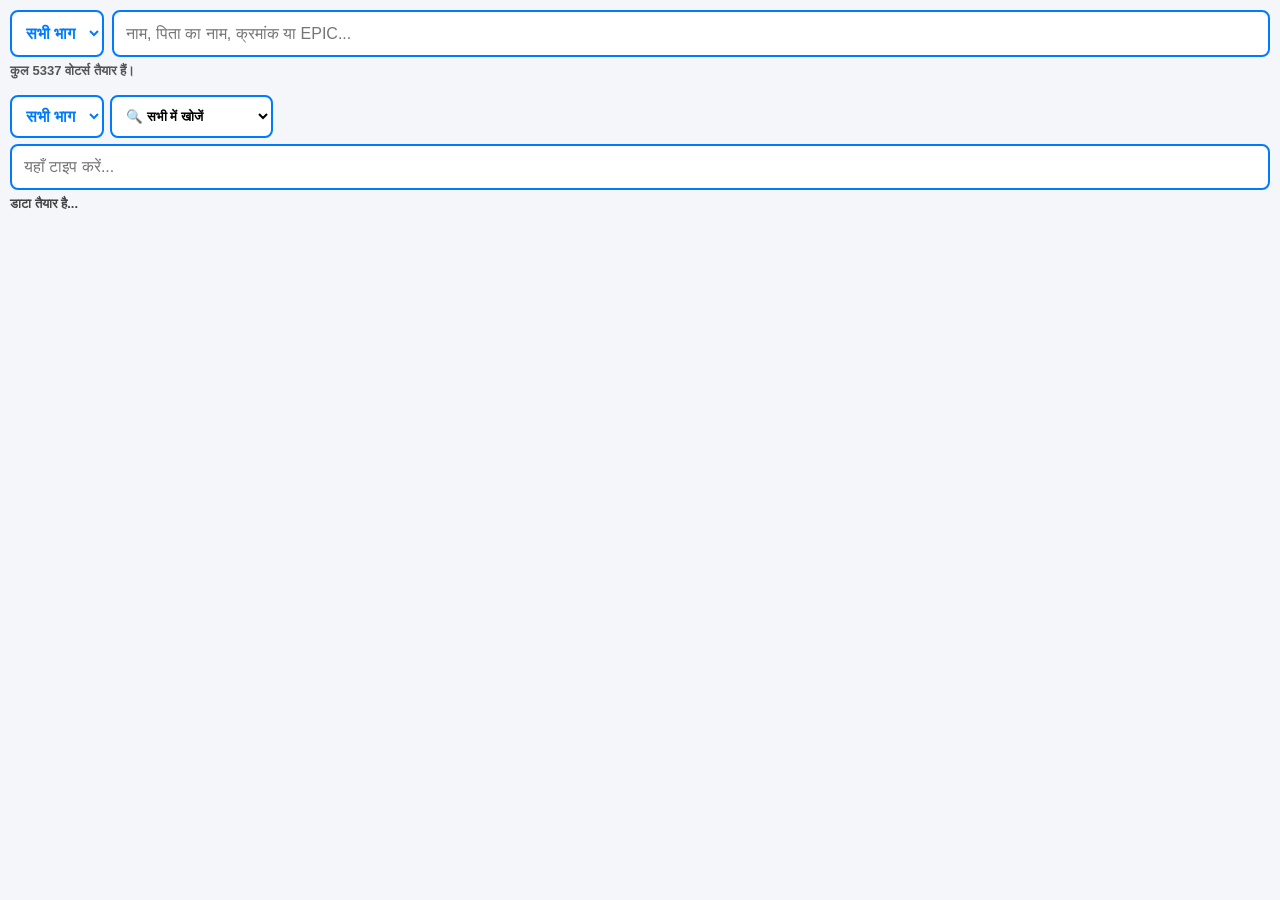
==== index.html @ a237608d "rename html file" ====
<!DOCTYPE html>
<html lang="hi">

<head>
  <meta charset="UTF-8">
  <meta name="viewport" content="width=device-width, initial-scale=1.0">
  <title>वार्ड 24 - वोटर पर्ची एवं सर्च</title>

  <!-- CSS aur JS ko link karna -->
  <link rel="stylesheet" href="style.css">
  <script src="data.js"></script>
</head>

<body>

  <div class="sticky-top">
    <div class="search-row">
      <select id="partFilter" class="part-select" onchange="runSearch()">
        <option value="ALL">सभी भाग</option>
        <option value="1">भाग 1</option>
        <option value="2">भाग 2</option>
        <option value="3">भाग 3</option>
        <option value="4">भाग 4</option>
      </select>
      <input type="text" id="searchBar" class="search-input" placeholder="नाम, पिता का नाम, क्रमांक या EPIC..."
        onkeyup="runSearch()">
    </div>
    <div class="status-text" id="statusCount">डाटा लोड हो रहा है...</div>
  </div>

  <!-- Search results yahan render honge -->
  <div id="resultContainer"></div>
<div class="sticky-top" style="position:sticky; top:0; background:#f4f6f9; padding:8px 0; z-index:100;">
  <div style="display:flex; gap:6px; margin-bottom:6px;">
    <!-- Part Number Filter -->
    <select id="partFilter" class="part-select" onchange="runSearch()" style="padding:10px; border-radius:8px; border:2px solid #007bff; font-weight:bold;">
      <option value="ALL">सभी भाग</option>
      <option value="1">भाग 1</option>
      <option value="2">भाग 2</option>
      <option value="3">भाग 3</option>
      <option value="4">भाग 4</option>
    </select>

    <!-- Specific Search Category Filter -->
    <select id="searchType" onchange="runSearch()" style="padding:10px; border-radius:8px; border:2px solid #007bff; font-weight:bold; background:white;">
      <option value="ALL">🔍 सभी में खोजें</option>
      <option value="REL">👤 पिता/पति के नाम से</option>
      <option value="EPIC">🆔 EPIC / वोटर ID से</option>
      <option value="NAME">📝 केवल वोटर के नाम से</option>
    </select>
  </div>

  <div style="display:flex; gap:6px;">
    <input 
      type="text" 
      id="searchBar" 
      class="search-input" 
      placeholder="यहाँ टाइप करें..." 
      oninput="runSearch()"
      style="flex:1; padding:12px; font-size:16px; border:2px solid #007bff; border-radius:8px; outline:none;"
    >
  </div>

  <div style="display:flex; justify-content:space-between; align-items:center; margin-top:6px; font-size:13px; font-weight:bold; color:#444;">
    <span id="statusCount">डाटा तैयार है...</span>
    <span id="selectedCountBadge" style="color:#007bff;"></span>
  </div>

  <!-- Bulk Print Button -->
  <button 
    id="bulkPrintBtn" 
    type="button"
    onclick="printSelectedBatch()" 
    style="display:none; width:100%; background:#28a745; color:white; border:none; padding:12px; font-size:15px; font-weight:bold; border-radius:8px; margin-top:8px; cursor:pointer;">
    🖨️ चयनित पर्चियां एक साथ प्रिंट करें
  </button>
</div>

<div id="resultContainer"></div>
<script>
  let selectedVoters = new Set();

  window.onload = function () {
    if (typeof voters !== 'undefined' && Array.isArray(voters)) {
      document.getElementById('statusCount').innerText = `कुल ${voters.length} वोटर्स तैयार हैं।`;
    } else {
      document.getElementById('statusCount').innerText = "⚠️ data.js नहीं मिला या लोड नहीं हुआ!";
    }
  };

  // Card detail expand / collapse toggle
  function toggleDetails(uid) {
    const el = document.getElementById('details-' + uid);
    const arrow = document.getElementById('arrow-' + uid);
    if (!el) return;

    if (el.style.display === 'block') {
      el.style.display = 'none';
      if (arrow) arrow.innerText = '▼ विवरण देखें';
    } else {
      el.style.display = 'block';
      if (arrow) arrow.innerText = '▲ छुपाएं';
    }
  }

  // Checkbox selection handler
  function handleSelect(uid, event) {
    event.stopPropagation();
    const cb = event.target;
    if (cb.checked) {
      selectedVoters.add(uid);
    } else {
      selectedVoters.delete(uid);
    }
    updateBulkUI();
  }

  function updateBulkUI() {
    const btn = document.getElementById('bulkPrintBtn');
    const badge = document.getElementById('selectedCountBadge');
    if (selectedVoters.size > 0) {
      btn.style.display = 'block';
      btn.innerText = `🖨️ चयनित (${selectedVoters.size}) पर्चियां एक साथ प्रिंट करें`;
      badge.innerText = `चयनित: ${selectedVoters.size}`;
    } else {
      btn.style.display = 'none';
      badge.innerText = '';
    }
  }

  // 58mm (32 Column Exact Fit) Slip Template for Niyama BT-58
  function makeSlipText(v) {
    const line = "--------------------------------\n";
    const title = "    वार्ड 24 - मतदाता पर्ची     \n";
    return (
      line +
      title +
      line +
      "भाग सं.   : " + (v["Part_Number"] || "") + "\n" +
      "क्रमांक    : " + (v["Sr. No."] || "") + "\n" +
      "नाम       : " + (v["Name_hi"] || v["Name_en"] || "") + "\n" +
      (v["Relation_Type_hi"] || "सम्बन्ध") + " : " + (v["Relative_Name_hi"] || v["Relative_Name_en"] || "") + "\n" +
      "मकान नं.  : " + (v["House_hi"] || "") + "\n" +
      "आयु/लिंग  : " + (v["Age"] || "") + " वर्ष / " + (v["Gender_hi"] || "") + "\n" +
      "EPIC नं.  : " + (v["EPIC No."] || "") + "\n" +
      "बूथ       : " + (v["Polling_Booth_hi"] || "") + "\n" +
      line +
      "    मतदान अवश्य करें!\n\n\n"
    );
  }

  // Dispatch text to RawBT on Android or Browser Print on Laptop
  function executePrint(plainText) {
    const isAndroid = /android/i.test(navigator.userAgent);

    if (isAndroid) {
      const intentUri = "intent:data:text/plain;charset=utf-8," + encodeURIComponent(plainText) + 
                        "#Intent;scheme=rawbt;package=ru.a402d.rawbtprinter;end;";
      window.location.href = intentUri;
    } else {
      const printWin = window.open('', '', 'width=380,height=600');
      printWin.document.write('<pre style="font-family:monospace; font-size:13px; white-space:pre-wrap; width:300px;">' + plainText + '</pre>');
      printWin.document.close();
      printWin.focus();
      printWin.print();
      printWin.close();
    }
  }

  // Smart Print Button Action (Single OR Selected Multiple)
  function handleSmartPrint(uid, event) {
    event.stopPropagation();

    // Agar user ne checkboxes select kiye hue hain
    if (selectedVoters.size > 0) {
      // Current card agar select nahi hai toh use bhi batch me add kar lo
      if (!selectedVoters.has(uid)) {
        selectedVoters.add(uid);
        const cb = document.querySelector(`#card-${uid} input[type="checkbox"]`);
        if (cb) cb.checked = true;
        updateBulkUI();
      }
      printSelectedBatch();
    } else {
      // Agar koi checkbox nahi laga, toh normal single voter print nikalo
      const v = voters.find(item => `${item["Part_Number"]}_${item["Sr. No."]}` === uid);
      if (!v) return alert("वोटर नहीं मिला!");
      executePrint(makeSlipText(v));
    }
  }

  // Print all marked slips together
  function printSelectedBatch() {
    if (selectedVoters.size === 0) return;

    let combined = "";
    selectedVoters.forEach(uid => {
      const v = voters.find(item => `${item["Part_Number"]}_${item["Sr. No."]}` === uid);
      if (v) {
        combined += makeSlipText(v);
      }
    });

    executePrint(combined);
  }

  // Search Logic
  function runSearch() {
    const query = document.getElementById('searchBar').value.toLowerCase().trim();
    const selectedPart = document.getElementById('partFilter').value;
    const searchType = document.getElementById('searchType').value;
    const container = document.getElementById('resultContainer');
    const statusCount = document.getElementById('statusCount');
    container.innerHTML = '';

    if (!query && selectedPart === 'ALL') {
      statusCount.innerText = `कुल ${voters.length} वोटर्स तैयार हैं।`;
      return;
    }

    const results = voters.filter(v => {
      if (selectedPart !== 'ALL' && String(v["Part_Number"]) !== selectedPart) {
        return false;
      }
      if (!query) return true;

      if (searchType === 'REL') {
        return (
          (v["Relative_Name_hi"] && v["Relative_Name_hi"].toLowerCase().includes(query)) ||
          (v["Relative_Name_en"] && v["Relative_Name_en"].toLowerCase().includes(query))
        );
      } else if (searchType === 'EPIC') {
        return (v["EPIC No."] && v["EPIC No."].toLowerCase().includes(query));
      } else if (searchType === 'NAME') {
        return (
          (v["Name_hi"] && v["Name_hi"].toLowerCase().includes(query)) ||
          (v["Name_en"] && v["Name_en"].toLowerCase().includes(query))
        );
      } else {
        return (
          (v["Name_hi"] && v["Name_hi"].toLowerCase().includes(query)) ||
          (v["Name_en"] && v["Name_en"].toLowerCase().includes(query)) ||
          (v["Relative_Name_hi"] && v["Relative_Name_hi"].toLowerCase().includes(query)) ||
          (v["Relative_Name_en"] && v["Relative_Name_en"].toLowerCase().includes(query)) ||
          (v["Sr. No."] && String(v["Sr. No."]) === query) ||
          (v["House_hi"] && String(v["House_hi"]).toLowerCase() === query) ||
          (v["EPIC No."] && v["EPIC No."].toLowerCase().includes(query))
        );
      }
    });

    statusCount.innerText = `परिणाम मिले: ${results.length}`;

    results.slice(0, 50).forEach(v => {
      const uid = `${v["Part_Number"]}_${v["Sr. No."]}`;
      const isChecked = selectedVoters.has(uid);

      const card = document.createElement('div');
      card.className = 'card';
      card.id = `card-${uid}`;
      card.style.cssText = "background:white; border:1px solid #dcdfe6; border-radius:10px; margin-bottom:10px; box-shadow:0 1px 3px rgba(0,0,0,0.06); overflow:hidden;";

      card.innerHTML = `
        <div style="display:flex; align-items:center; gap:10px; padding:12px;">
          <!-- Multi Select Checkbox -->
          <input 
            type="checkbox" 
            style="width:22px; height:22px; accent-color:#007bff; cursor:pointer;" 
            ${isChecked ? 'checked' : ''} 
            onclick="handleSelect('${uid}', event)"
          >

          <!-- Voter Overview -->
          <div onclick="toggleDetails('${uid}')" style="flex:1; cursor:pointer;">
            <div style="font-size:16px; font-weight:bold; color:#111;">
              ${v["Name_hi"]} <span style="font-size:13px; font-weight:normal; color:#666;">(${v["Name_en"] || ''})</span>
            </div>
            <div style="font-size:14px; color:#333; margin-top:2px;">
              👤 ${v["Relation_Type_hi"] || 'पिता/पति'}: <b>${v["Relative_Name_hi"]}</b> 
              <span style="font-size:12px; color:#666;">(${v["Relative_Name_en"] || ''})</span>
            </div>
            <div style="display:flex; gap:6px; margin-top:5px; font-size:12px; font-weight:bold;">
              <span style="background:#e0f2fe; color:#0369a1; padding:2px 6px; border-radius:4px;">भाग: ${v["Part_Number"]}</span>
              <span style="background:#fef3c7; color:#b45309; padding:2px 6px; border-radius:4px;">क्रमांक: ${v["Sr. No."]}</span>
              <span style="background:#f1f5f9; color:#475569; padding:2px 6px; border-radius:4px;">🏠 ${v["House_hi"] || '-'}</span>
              <span id="arrow-${uid}" style="color:#007bff; margin-left:auto;">▼ विवरण देखें</span>
            </div>
          </div>

          <!-- Smart Print Button -->
          <div>
            <button 
              type="button" 
              onclick="handleSmartPrint('${uid}', event)"
              style="background:#007bff; color:white; border:none; padding:10px 14px; font-size:14px; font-weight:bold; border-radius:8px; cursor:pointer; white-space:nowrap;">
              🖨️ प्रिंट
            </button>
          </div>
        </div>

        <!-- Hidden Detail Drawer -->
        <div id="details-${uid}" style="display:none; padding:12px; border-top:1px dashed #ddd; background:#fafafa; font-size:13px; line-height:1.6; color:#333;">
          <div><b>🆔 EPIC / वोटर ID:</b> <span style="color:#007bff; font-weight:bold;">${v["EPIC No."] || '-'}</span></div>
          <div><b>🏠 मकान सं:</b> ${v["House_hi"] || '-'} | <b>आयु:</b> ${v["Age"] || '-'} वर्ष | <b>लिंग:</b> ${v["Gender_hi"] || '-'}</div>
          <div><b>🏫 मतदान केंद्र:</b> ${v["Polling_Booth_hi"] || '-'}</div>
        </div>
      `;
      container.appendChild(card);
    });
  }
</script>
</body>

</html>
---- style.css ----
*{
  box-sizing: border-box;
}

body {
  font-family: -apple-system, BlinkMacSystemFont, "Segoe UI", Roboto, sans-serif;
  padding: 10px;
  background: #f4f6f9;
  margin: 0;
  color: #212529;
}

.sticky-top {
  position: sticky;
  top: 0;
  background: #f4f6f9;
  padding-bottom: 8px;
  z-index: 100;
}

.search-row {
  display: flex;
  gap: 8px;
}

.part-select {
  padding: 12px 10px;
  font-size: 16px;
  font-weight: bold;
  border-radius: 8px;
  border: 2px solid #007bff;
  background: white;
  color: #007bff;
  outline: none;
}

.search-input {
  flex: 1;
  padding: 12px;
  font-size: 16px;
  border-radius: 8px;
  border: 2px solid #007bff;
  outline: none;
  background: white;
}

.status-text {
  font-size: 13px;
  color: #555;
  margin-top: 6px;
  font-weight: 600;
}

.card {
  background: white;
  margin-bottom: 8px;
  border-radius: 8px;
  border: 1px solid #dcdfe6;
  box-shadow: 0 1px 3px rgba(0,0,0,0.06);
  transition: background 0.2s;
}

.card.printed {
  border-left: 6px solid #28a745;
  background: #f8fff9;
}

.card-body {
  padding: 10px 12px;
  display: flex;
  justify-content: space-between;
  align-items: center;
}

.voter-name {
  font-size: 17px;
  font-weight: bold;
  color: #111;
}

.voter-rel {
  font-size: 14px;
  color: #4b5563;
  margin-top: 2px;
}

.badges {
  display: flex;
  gap: 6px;
  margin-top: 6px;
  font-size: 12px;
  font-weight: bold;
}

.b-part { 
  background: #e0f2fe; 
  color: #0369a1; 
  padding: 2px 7px; 
  border-radius: 4px; 
}

.b-sr { 
  background: #fef3c7; 
  color: #b45309; 
  padding: 2px 7px; 
  border-radius: 4px; 
}

.b-mark { 
  background: #dcfce7; 
  color: #15803d; 
  padding: 2px 7px; 
  border-radius: 4px; 
  display: none; 
}

.card.printed .b-mark { 
  display: inline-block; 
}

.btn-print {
  background: #007bff;
  color: white;
  border: none;
  padding: 10px 18px;
  font-size: 15px;
  font-weight: bold;
  border-radius: 6px;
  cursor: pointer;
  text-decoration: none;
  white-space: nowrap;
}

.card.printed .btn-print {
  background: #28a745;
}

.more-info {
  display: none;
  padding: 10px 12px;
  border-top: 1px dashed #ddd;
  background: #fafafa;
  font-size: 13px;
  line-height: 1.6;
}

.more-info.show {
  display: block;
}
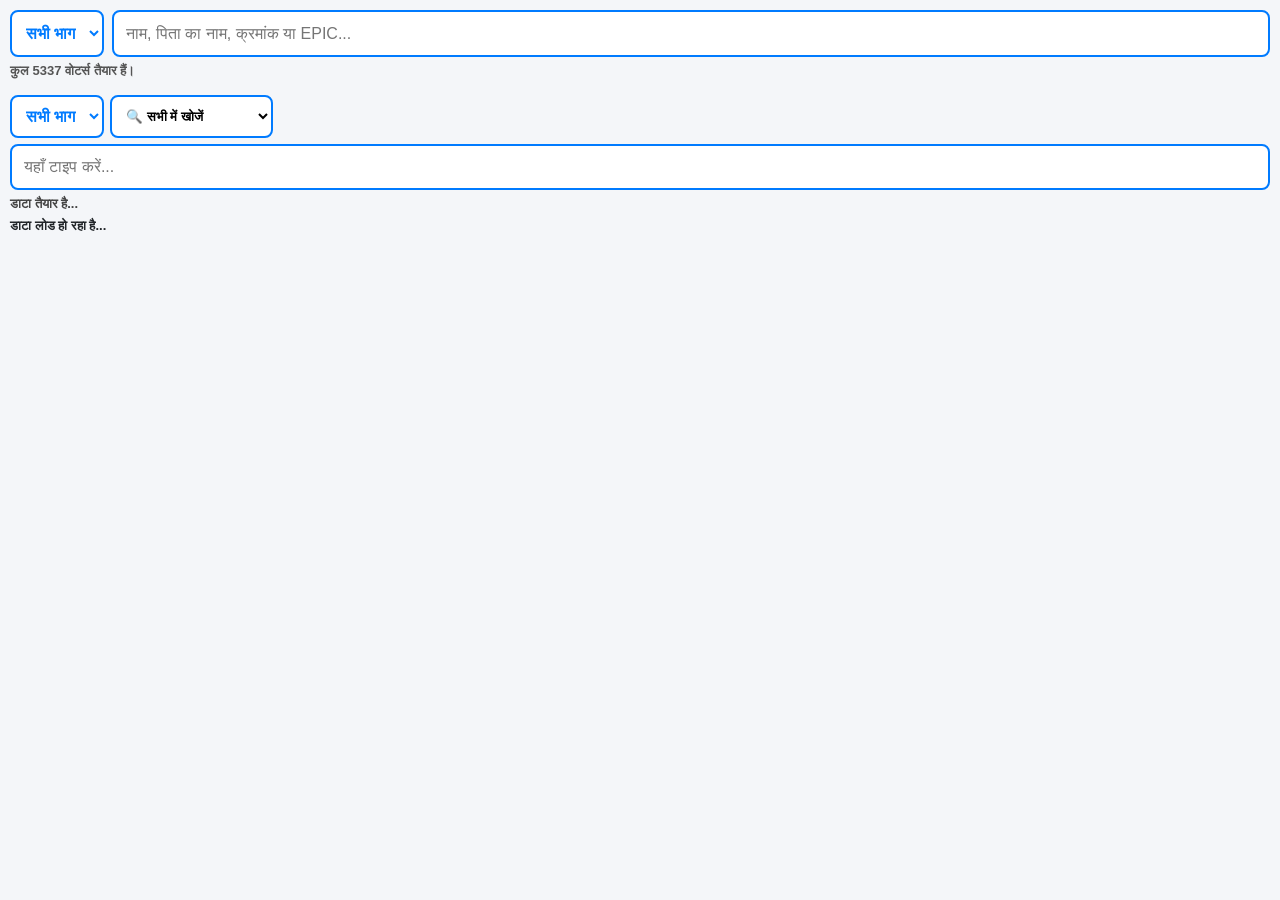
==== commit 6c47884b: "some ui changes" ====
--- a/index.html
+++ b/index.html
@@ -74,6 +74,12 @@
     style="display:none; width:100%; background:#28a745; color:white; border:none; padding:12px; font-size:15px; font-weight:bold; border-radius:8px; margin-top:8px; cursor:pointer;">
     🖨️ चयनित पर्चियां एक साथ प्रिंट करें
   </button>
+  <div style="display:flex; justify-content:space-between; align-items:center; margin-top:6px; font-size:13px; font-weight:bold;">
+  <span id="statusCount">डाटा लोड हो रहा है...</span>
+  <button id="clearSelBtn" type="button" onclick="clearAllSelections()" style="display:none; background:#ef4444; color:white; border:none; padding:4px 8px; border-radius:6px; font-size:12px; cursor:pointer;">
+    ❌ सब अन-सेलेक्ट करें
+  </button>
+</div>
 </div>
 
 <div id="resultContainer"></div>
@@ -84,16 +90,15 @@
     if (typeof voters !== 'undefined' && Array.isArray(voters)) {
       document.getElementById('statusCount').innerText = `कुल ${voters.length} वोटर्स तैयार हैं।`;
     } else {
-      document.getElementById('statusCount').innerText = "⚠️ data.js नहीं मिला या लोड नहीं हुआ!";
+      document.getElementById('statusCount').innerText = "⚠️ data.js फाइल नहीं मिली!";
     }
   };
 
-  // Card detail expand / collapse toggle
+  // Card Drawer Toggle
   function toggleDetails(uid) {
     const el = document.getElementById('details-' + uid);
     const arrow = document.getElementById('arrow-' + uid);
     if (!el) return;
-
     if (el.style.display === 'block') {
       el.style.display = 'none';
       if (arrow) arrow.innerText = '▼ विवरण देखें';
@@ -103,7 +108,7 @@
     }
   }
 
-  // Checkbox selection handler
+  // Checkbox Selection Logic
   function handleSelect(uid, event) {
     event.stopPropagation();
     const cb = event.target;
@@ -115,96 +120,183 @@
     updateBulkUI();
   }
 
+  // Pure Selections ko Reset karna (Bug Fix)
+  function clearAllSelections() {
+    selectedVoters.clear();
+    document.querySelectorAll('input[type="checkbox"]').forEach(cb => cb.checked = false);
+    updateBulkUI();
+  }
+
   function updateBulkUI() {
-    const btn = document.getElementById('bulkPrintBtn');
-    const badge = document.getElementById('selectedCountBadge');
+    const bulkBtn = document.getElementById('bulkPrintBtn');
+    const clearBtn = document.getElementById('clearSelBtn');
+    
     if (selectedVoters.size > 0) {
-      btn.style.display = 'block';
-      btn.innerText = `🖨️ चयनित (${selectedVoters.size}) पर्चियां एक साथ प्रिंट करें`;
-      badge.innerText = `चयनित: ${selectedVoters.size}`;
-    } else {
-      btn.style.display = 'none';
-      badge.innerText = '';
-    }
-  }
-
-  // 58mm (32 Column Exact Fit) Slip Template for Niyama BT-58
-  function makeSlipText(v) {
-    const line = "--------------------------------\n";
-    const title = "    वार्ड 24 - मतदाता पर्ची     \n";
-    return (
-      line +
-      title +
-      line +
-      "भाग सं.   : " + (v["Part_Number"] || "") + "\n" +
-      "क्रमांक    : " + (v["Sr. No."] || "") + "\n" +
-      "नाम       : " + (v["Name_hi"] || v["Name_en"] || "") + "\n" +
-      (v["Relation_Type_hi"] || "सम्बन्ध") + " : " + (v["Relative_Name_hi"] || v["Relative_Name_en"] || "") + "\n" +
-      "मकान नं.  : " + (v["House_hi"] || "") + "\n" +
-      "आयु/लिंग  : " + (v["Age"] || "") + " वर्ष / " + (v["Gender_hi"] || "") + "\n" +
-      "EPIC नं.  : " + (v["EPIC No."] || "") + "\n" +
-      "बूथ       : " + (v["Polling_Booth_hi"] || "") + "\n" +
-      line +
-      "    मतदान अवश्य करें!\n\n\n"
-    );
-  }
-
-  // Dispatch text to RawBT on Android or Browser Print on Laptop
-  function executePrint(plainText) {
+      if (bulkBtn) {
+        bulkBtn.style.display = 'block';
+        bulkBtn.innerText = `🖨️ चयनित (${selectedVoters.size}) पर्चियां प्रिंट करें`;
+      }
+      if (clearBtn) clearBtn.style.display = 'inline-block';
+    } else {
+      if (bulkBtn) bulkBtn.style.display = 'none';
+      if (clearBtn) clearBtn.style.display = 'none';
+    }
+  }
+
+  // =================================================================
+  // 58mm HIGH-DEFINITION CANVAS BITMAP ENGINE (PDF & LAPTOP QUALITY)
+  // =================================================================
+  function renderSlipToCanvas(voterList) {
+    const slipHeight = 500;
+    const canvas = document.createElement('canvas');
+    const ctx = canvas.getContext('2d');
+
+    // 58mm standard width = 384 pixels
+    canvas.width = 384;
+    canvas.height = slipHeight * voterList.length;
+
+    // Pure crisp white background
+    ctx.fillStyle = '#ffffff';
+    ctx.fillRect(0, 0, canvas.width, canvas.height);
+
+    voterList.forEach((v, index) => {
+      const top = index * slipHeight;
+
+      ctx.fillStyle = '#000000';
+      ctx.textAlign = 'center';
+
+      // Header
+      ctx.font = 'bold 22px sans-serif';
+      ctx.fillText('वार्ड 24 - मतदाता पर्ची', 192, top + 36);
+
+      // Top divider
+      ctx.beginPath();
+      ctx.setLineDash([6, 4]);
+      ctx.moveTo(12, top + 50);
+      ctx.lineTo(372, top + 50);
+      ctx.stroke();
+
+      // Left aligned text
+      ctx.textAlign = 'left';
+      ctx.setLineDash([]);
+
+      ctx.font = 'bold 18px sans-serif';
+      ctx.fillText(`भाग सं.   : ${v["Part_Number"] || ''}`, 16, top + 80);
+      ctx.fillText(`क्रमांक    : ${v["Sr. No."] || ''}`, 16, top + 110);
+
+      // Voter Name Hindi (Bold)
+      ctx.font = 'bold 22px sans-serif';
+      ctx.fillText(`${v["Name_hi"] || ''}`, 16, top + 144);
+
+      // Voter Name English
+      ctx.font = '15px sans-serif';
+      ctx.fillText(`(${v["Name_en"] || ''})`, 16, top + 168);
+
+      // Family & House details
+      ctx.font = '17px sans-serif';
+      ctx.fillText(`${v["Relation_Type_hi"] || 'सम्बन्ध'}: ${v["Relative_Name_hi"] || ''}`, 16, top + 202);
+      ctx.fillText(`मकान नं. : ${v["House_hi"] || '-'}`, 16, top + 232);
+      ctx.fillText(`आयु/लिंग : ${v["Age"] || '-'} वर्ष / ${v["Gender_hi"] || '-'}`, 16, top + 262);
+
+      // EPIC / Voter ID
+      ctx.font = 'bold 18px sans-serif';
+      ctx.fillText(`EPIC नं. : ${v["EPIC No."] || '-'}`, 16, top + 296);
+
+      // Booth Info (Word wrapping for 2 lines)
+      ctx.font = '14px sans-serif';
+      const booth = v["Polling_Booth_hi"] || '-';
+      ctx.fillText(`बूथ: ${booth.substring(0, 32)}`, 16, top + 330);
+      if (booth.length > 32) {
+        ctx.fillText(`${booth.substring(32, 68)}`, 16, top + 352);
+      }
+
+      // Bottom separator
+      ctx.beginPath();
+      ctx.setLineDash([6, 4]);
+      ctx.moveTo(12, top + 386);
+      ctx.lineTo(372, top + 386);
+      ctx.stroke();
+
+      // Footer
+      ctx.textAlign = 'center';
+      ctx.font = 'bold 17px sans-serif';
+      ctx.fillText('मतदान अवश्य करें!', 192, top + 416);
+
+      // Separation cut line for batch items
+      if (voterList.length > 1 && index < voterList.length - 1) {
+        ctx.beginPath();
+        ctx.setLineDash([3, 3]);
+        ctx.moveTo(0, top + slipHeight - 2);
+        ctx.lineTo(384, top + slipHeight - 2);
+        ctx.stroke();
+      }
+    });
+
+    return canvas.toDataURL('image/png');
+  }
+
+  // =================================================================
+  // DIRECT PHONE INTENT ENGINE (NO TRUNCATION / NO CHINESE GARBAGE)
+  // =================================================================
+  function dispatchPrint(dataUrl) {
     const isAndroid = /android/i.test(navigator.userAgent);
 
     if (isAndroid) {
-      const intentUri = "intent:data:text/plain;charset=utf-8," + encodeURIComponent(plainText) + 
-                        "#Intent;scheme=rawbt;package=ru.a402d.rawbtprinter;end;";
-      window.location.href = intentUri;
-    } else {
-      const printWin = window.open('', '', 'width=380,height=600');
-      printWin.document.write('<pre style="font-family:monospace; font-size:13px; white-space:pre-wrap; width:300px;">' + plainText + '</pre>');
-      printWin.document.close();
-      printWin.focus();
-      printWin.print();
-      printWin.close();
-    }
-  }
-
-  // Smart Print Button Action (Single OR Selected Multiple)
+      // Base64 PNG image stream direct to RawBT image parser
+      const cleanBase64 = dataUrl.replace(/^data:image\/png;base64,/, '');
+      const rawbtIntent = "intent:base64," + cleanBase64 + "#Intent;scheme=rawbt;type=image/png;package=ru.a402d.rawbtprinter;end;";
+      
+      window.location.href = rawbtIntent;
+    } else {
+      // Laptop standard preview window
+      const win = window.open('');
+      win.document.write(`
+        <body style="margin:0; background:#f3f4f6; display:flex; justify-content:center; padding:20px;">
+          <img src="${dataUrl}" style="box-shadow:0 4px 12px rgba(0,0,0,0.15); background:#fff;" />
+        </body>
+      `);
+    }
+  }
+
+  // Smart Print Button (Single or Multi Trigger)
   function handleSmartPrint(uid, event) {
     event.stopPropagation();
 
-    // Agar user ne checkboxes select kiye hue hain
     if (selectedVoters.size > 0) {
-      // Current card agar select nahi hai toh use bhi batch me add kar lo
+      // Agar list bani hui hai toh us list ko print karein
       if (!selectedVoters.has(uid)) {
         selectedVoters.add(uid);
-        const cb = document.querySelector(`#card-${uid} input[type="checkbox"]`);
-        if (cb) cb.checked = true;
-        updateBulkUI();
       }
       printSelectedBatch();
     } else {
-      // Agar koi checkbox nahi laga, toh normal single voter print nikalo
+      // Sirf 1 voter print
       const v = voters.find(item => `${item["Part_Number"]}_${item["Sr. No."]}` === uid);
-      if (!v) return alert("वोटर नहीं मिला!");
-      executePrint(makeSlipText(v));
-    }
-  }
-
-  // Print all marked slips together
+      if (!v) return alert("वोटर रिकॉर्ड नहीं मिला!");
+      const slipImg = renderSlipToCanvas([v]);
+      dispatchPrint(slipImg);
+    }
+  }
+
+  // Multi-Print Execution & Auto-Deselect
   function printSelectedBatch() {
     if (selectedVoters.size === 0) return;
 
-    let combined = "";
+    const printList = [];
     selectedVoters.forEach(uid => {
       const v = voters.find(item => `${item["Part_Number"]}_${item["Sr. No."]}` === uid);
-      if (v) {
-        combined += makeSlipText(v);
-      }
+      if (v) printList.push(v);
     });
 
-    executePrint(combined);
-  }
-
-  // Search Logic
+    const slipImg = renderSlipToCanvas(printList);
+    dispatchPrint(slipImg);
+
+    // Print command bhejte hi pichle marked voters ko automatically uncheck karna
+    setTimeout(() => {
+      clearAllSelections();
+    }, 800);
+  }
+
+  // Comprehensive Search Handler
   function runSearch() {
     const query = document.getElementById('searchBar').value.toLowerCase().trim();
     const selectedPart = document.getElementById('partFilter').value;
@@ -219,9 +311,7 @@
     }
 
     const results = voters.filter(v => {
-      if (selectedPart !== 'ALL' && String(v["Part_Number"]) !== selectedPart) {
-        return false;
-      }
+      if (selectedPart !== 'ALL' && String(v["Part_Number"]) !== selectedPart) return false;
       if (!query) return true;
 
       if (searchType === 'REL') {
@@ -262,7 +352,6 @@
 
       card.innerHTML = `
         <div style="display:flex; align-items:center; gap:10px; padding:12px;">
-          <!-- Multi Select Checkbox -->
           <input 
             type="checkbox" 
             style="width:22px; height:22px; accent-color:#007bff; cursor:pointer;" 
@@ -270,14 +359,12 @@
             onclick="handleSelect('${uid}', event)"
           >
 
-          <!-- Voter Overview -->
           <div onclick="toggleDetails('${uid}')" style="flex:1; cursor:pointer;">
             <div style="font-size:16px; font-weight:bold; color:#111;">
               ${v["Name_hi"]} <span style="font-size:13px; font-weight:normal; color:#666;">(${v["Name_en"] || ''})</span>
             </div>
             <div style="font-size:14px; color:#333; margin-top:2px;">
-              👤 ${v["Relation_Type_hi"] || 'पिता/पति'}: <b>${v["Relative_Name_hi"]}</b> 
-              <span style="font-size:12px; color:#666;">(${v["Relative_Name_en"] || ''})</span>
+              👤 ${v["Relation_Type_hi"] || 'पिता/पति'}: <b>${v["Relative_Name_hi"]}</b>
             </div>
             <div style="display:flex; gap:6px; margin-top:5px; font-size:12px; font-weight:bold;">
               <span style="background:#e0f2fe; color:#0369a1; padding:2px 6px; border-radius:4px;">भाग: ${v["Part_Number"]}</span>
@@ -287,7 +374,6 @@
             </div>
           </div>
 
-          <!-- Smart Print Button -->
           <div>
             <button 
               type="button" 
@@ -298,7 +384,6 @@
           </div>
         </div>
 
-        <!-- Hidden Detail Drawer -->
         <div id="details-${uid}" style="display:none; padding:12px; border-top:1px dashed #ddd; background:#fafafa; font-size:13px; line-height:1.6; color:#333;">
           <div><b>🆔 EPIC / वोटर ID:</b> <span style="color:#007bff; font-weight:bold;">${v["EPIC No."] || '-'}</span></div>
           <div><b>🏠 मकान सं:</b> ${v["House_hi"] || '-'} | <b>आयु:</b> ${v["Age"] || '-'} वर्ष | <b>लिंग:</b> ${v["Gender_hi"] || '-'}</div>
